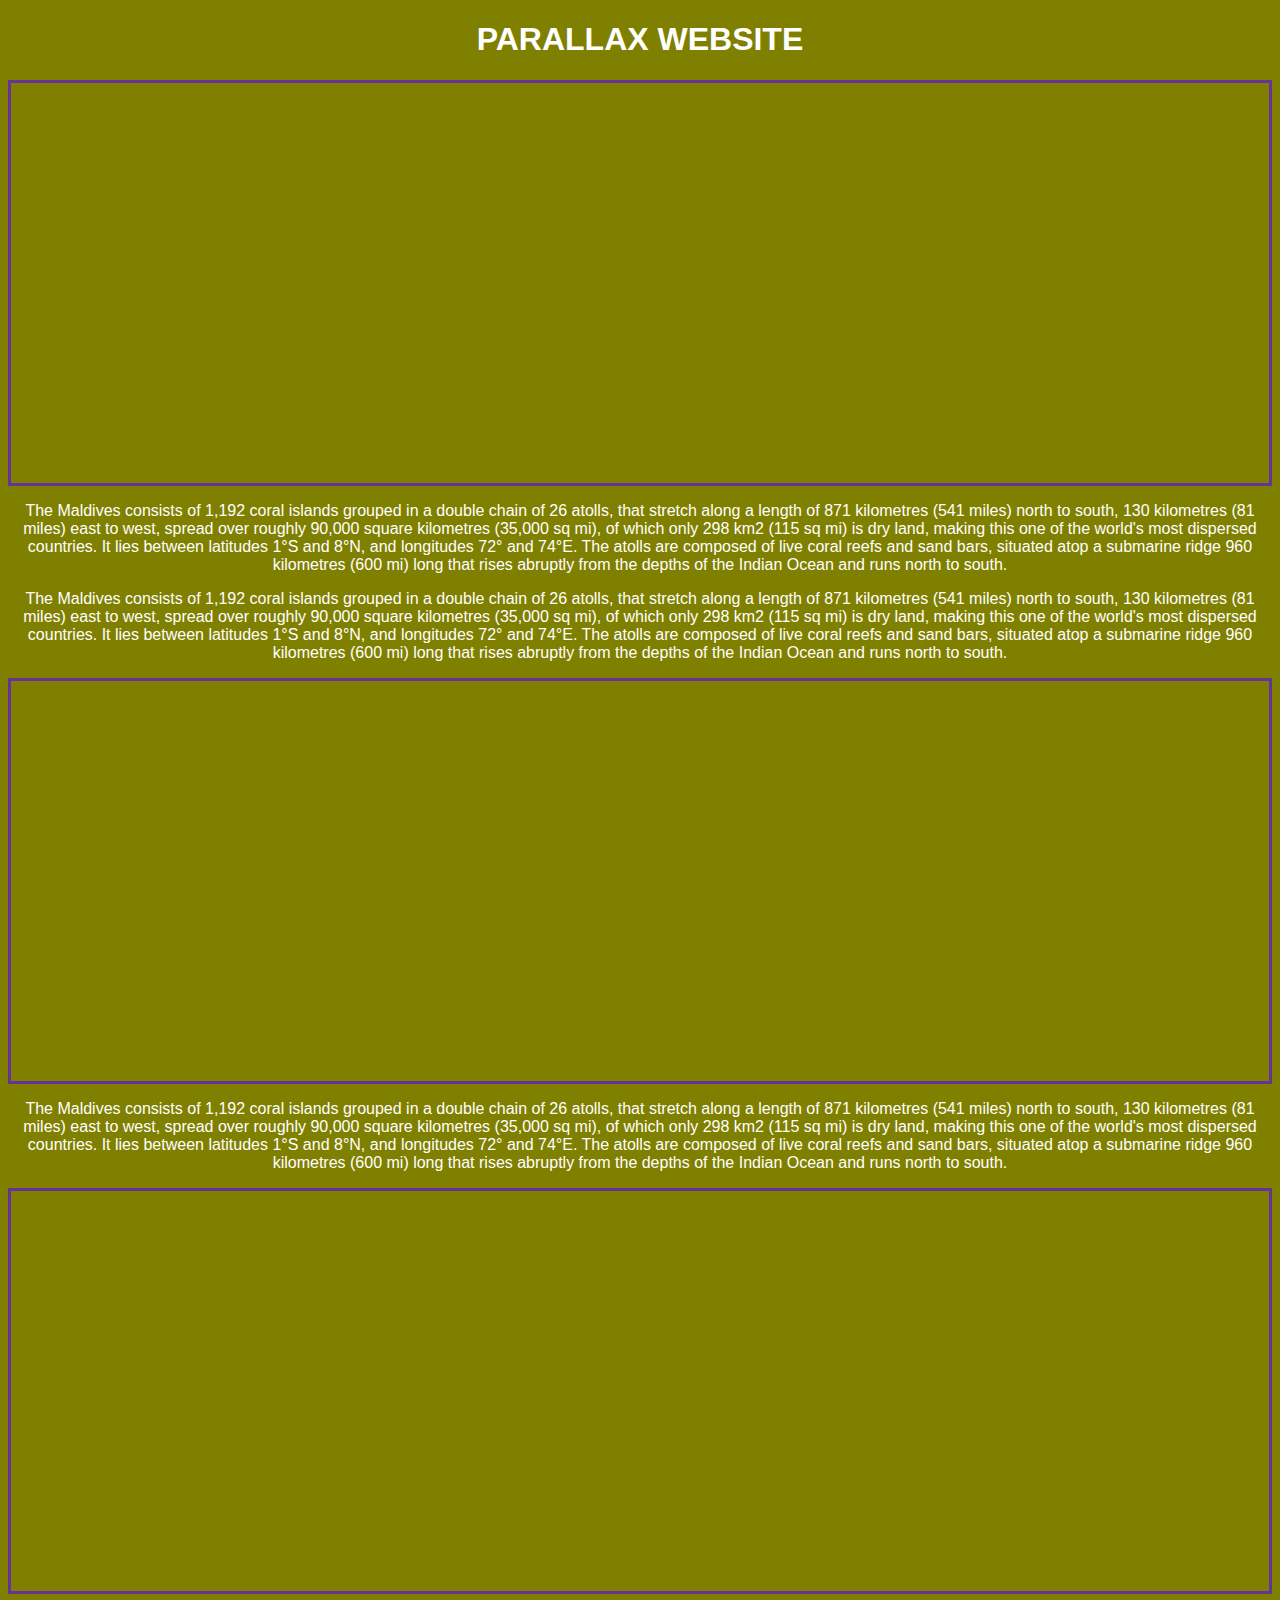
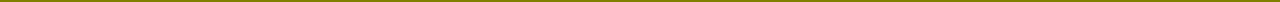
==== parallax.html @ 9041e537 "Add files via upload" ====
<!DOCTYPE html>
    <head lan="en">
        <title>PARALLAX</title>
        <meta charset= "UTF-8"/>
        <meta name="viewport" content= "width=content-width"  initial-scale="1.0"/>
        <link href="https://cdn.jsdelivr.net/npm/bootstrap@5.1.3/dist/css/bootstrap.min.css" rel="stylesheet" integrity="sha384-1BmE4kWBq78iYhFldvKuhfTAU6auU8tT94WrHftjDbrCEXSU1oBoqyl2QvZ6jIW3" crossorigin="anonymous">
        <style>
            body{
                text-align:center;
                background-color:olive;
                color:white;
                font-family:Arial, Helvetica, sans-serif;
            }
            h1{
                text-align:center;
            }
            .demo{
                background-attachment: fixed;
                background-repeat: repeat;
                background-position:center;
                border:3px solid rebeccapurple;
                min-height: 400px;
            }
            .pic{
                background-image: url("https://images.indianexpress.com/2021/01/Pixabay_Maldives-resorts_1200.jpg");
                background-size: 80%;
            }
            .pic1 {
                background-image: url("https://www.teahub.io/photos/full/79-798642_natural-high-quality-pictures-free-download-nature-beautiful.jpg");
                background-size: 50%;
            }
            .pic2 {
                background-image: url("https://i.pinimg.com/originals/a4/96/c2/a496c2b6bc5d7cfe0e0674f6598c38ad.jpg");
                background-size: 80%;
            }
        </style>
    </head>
    <body>
        <div class="container">
            <h1>PARALLAX WEBSITE</h1>
            <div class="demo pic"></div>
            <div>
                <p>
                    The Maldives consists of 1,192 coral islands grouped in a double chain of 26 atolls, that stretch along a length of 871 kilometres (541 miles) north to south, 130 kilometres (81 miles) east to west, 
                    spread over roughly 90,000 square kilometres (35,000 sq mi), of which only 298 km2 (115 sq mi) is dry land, making this one of the world's most dispersed countries. It lies between latitudes 1°S and 8°N,
                    and longitudes 72° and 74°E. The atolls are composed of live coral reefs and sand bars, situated atop a submarine ridge 960 kilometres (600 mi) long that rises abruptly from the depths of the Indian Ocean and runs north to south.
                </p>
            </div>
            <div>
                <p>
                    The Maldives consists of 1,192 coral islands grouped in a double chain of 26 atolls, that stretch along a length of 871 kilometres (541 miles) north to south, 130 kilometres (81 miles) east to west, 
                    spread over roughly 90,000 square kilometres (35,000 sq mi), of which only 298 km2 (115 sq mi) is dry land, making this one of the world's most dispersed countries. It lies between latitudes 1°S and 8°N,
                    and longitudes 72° and 74°E. The atolls are composed of live coral reefs and sand bars, situated atop a submarine ridge 960 kilometres (600 mi) long that rises abruptly from the depths of the Indian Ocean and runs north to south.
                </p>
            </div>
            <div class="demo pic1"></div>
            <div>
                <p>
                    The Maldives consists of 1,192 coral islands grouped in a double chain of 26 atolls, that stretch along a length of 871 kilometres (541 miles) north to south, 130 kilometres (81 miles) east to west, 
                    spread over roughly 90,000 square kilometres (35,000 sq mi), of which only 298 km2 (115 sq mi) is dry land, making this one of the world's most dispersed countries. It lies between latitudes 1°S and 8°N,
                    and longitudes 72° and 74°E. The atolls are composed of live coral reefs and sand bars, situated atop a submarine ridge 960 kilometres (600 mi) long that rises abruptly from the depths of the Indian Ocean and runs north to south.
                </p>
                <div class="demo pic2"></div>
            </div>
        </div>
    </body>
</html>
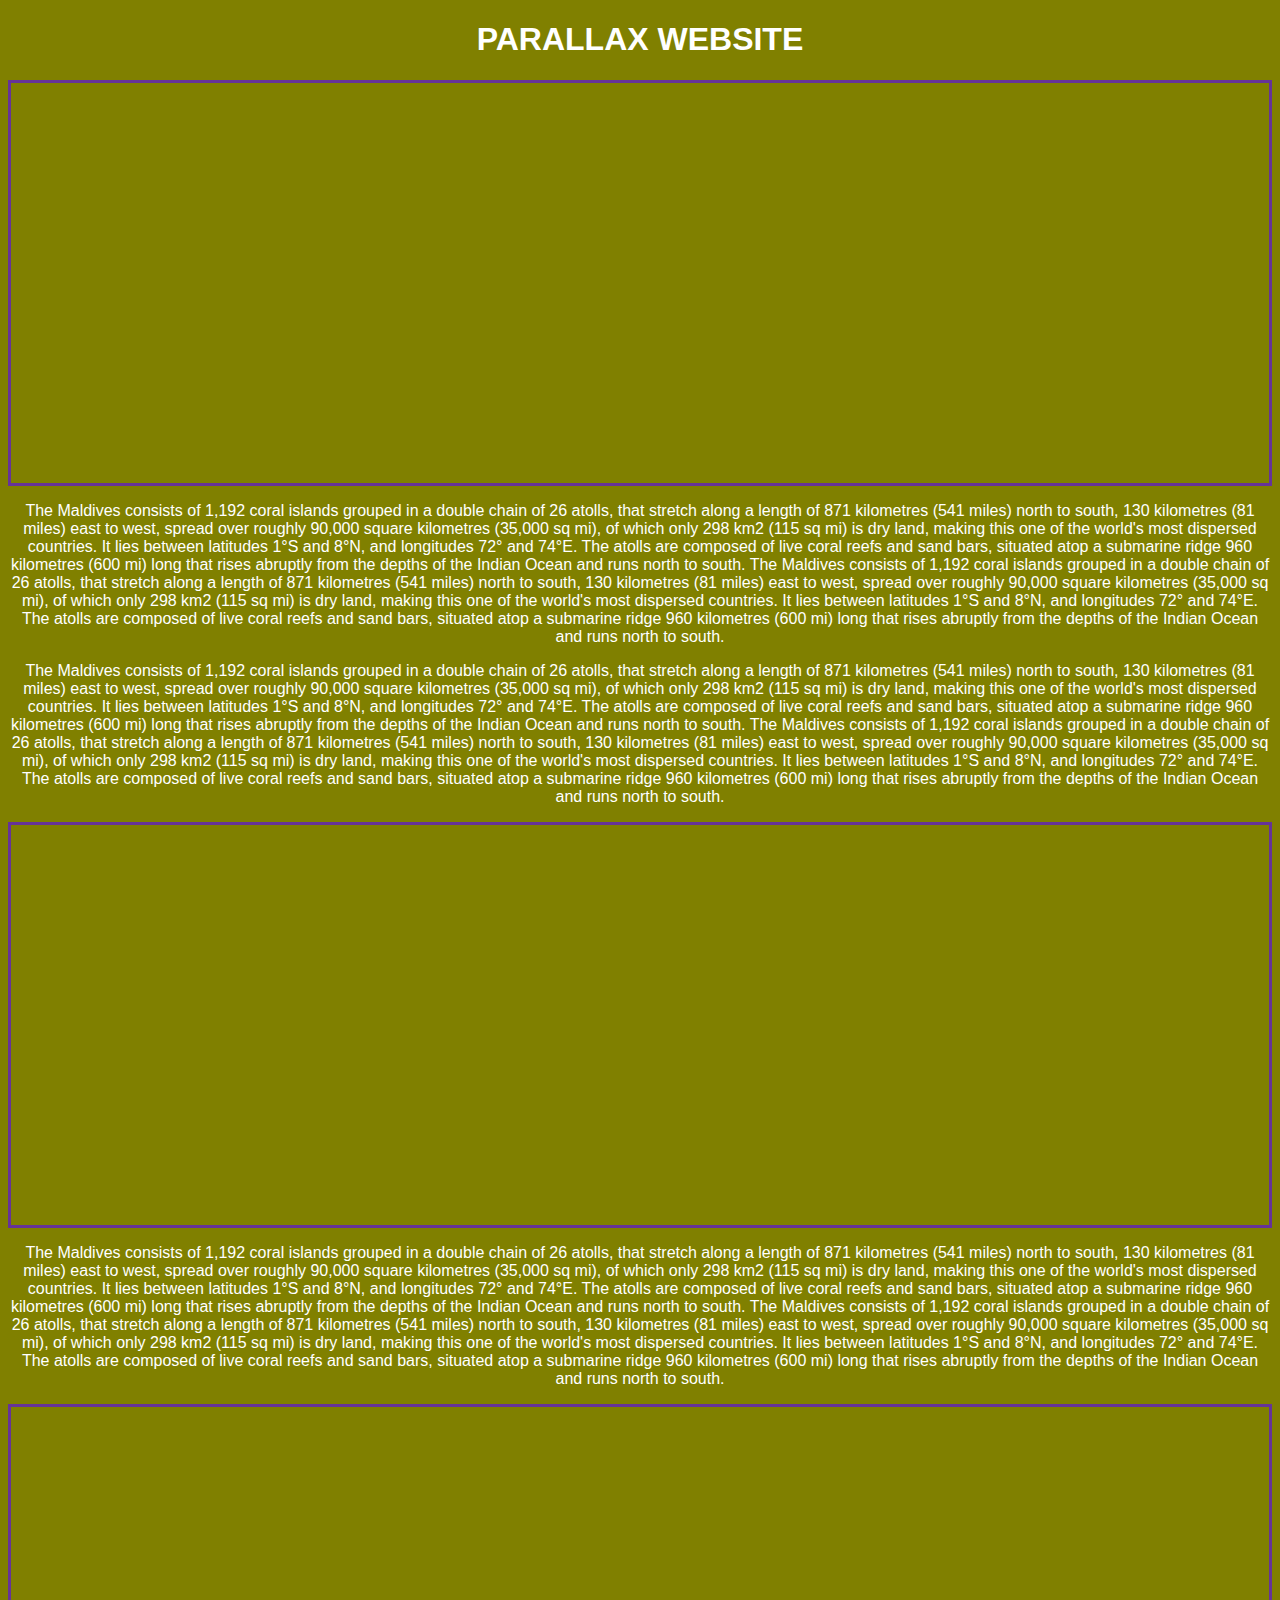
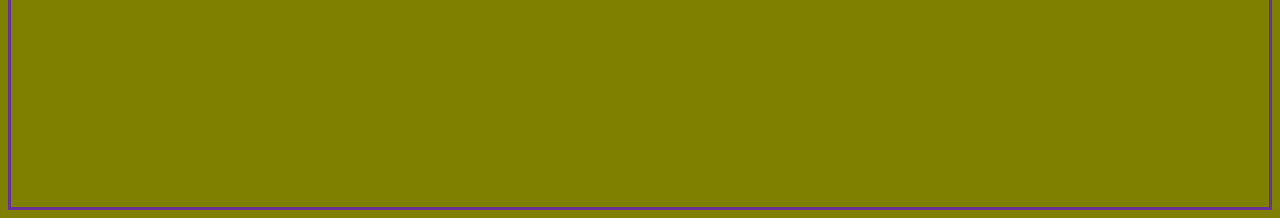
==== commit c924f62d: "Add files via upload" ====
--- a/parallax.html
+++ b/parallax.html
@@ -44,6 +44,7 @@
                     The Maldives consists of 1,192 coral islands grouped in a double chain of 26 atolls, that stretch along a length of 871 kilometres (541 miles) north to south, 130 kilometres (81 miles) east to west, 
                     spread over roughly 90,000 square kilometres (35,000 sq mi), of which only 298 km2 (115 sq mi) is dry land, making this one of the world's most dispersed countries. It lies between latitudes 1°S and 8°N,
                     and longitudes 72° and 74°E. The atolls are composed of live coral reefs and sand bars, situated atop a submarine ridge 960 kilometres (600 mi) long that rises abruptly from the depths of the Indian Ocean and runs north to south.
+                    The Maldives consists of 1,192 coral islands grouped in a double chain of 26 atolls, that stretch along a length of 871 kilometres (541 miles) north to south, 130 kilometres (81 miles) east to west, spread over roughly 90,000 square kilometres (35,000 sq mi), of which only 298 km2 (115 sq mi) is dry land, making this one of the world's most dispersed countries. It lies between latitudes 1°S and 8°N, and longitudes 72° and 74°E. The atolls are composed of live coral reefs and sand bars, situated atop a submarine ridge 960 kilometres (600 mi) long that rises abruptly from the depths of the Indian Ocean and runs north to south.
                 </p>
             </div>
             <div>
@@ -51,6 +52,7 @@
                     The Maldives consists of 1,192 coral islands grouped in a double chain of 26 atolls, that stretch along a length of 871 kilometres (541 miles) north to south, 130 kilometres (81 miles) east to west, 
                     spread over roughly 90,000 square kilometres (35,000 sq mi), of which only 298 km2 (115 sq mi) is dry land, making this one of the world's most dispersed countries. It lies between latitudes 1°S and 8°N,
                     and longitudes 72° and 74°E. The atolls are composed of live coral reefs and sand bars, situated atop a submarine ridge 960 kilometres (600 mi) long that rises abruptly from the depths of the Indian Ocean and runs north to south.
+                    The Maldives consists of 1,192 coral islands grouped in a double chain of 26 atolls, that stretch along a length of 871 kilometres (541 miles) north to south, 130 kilometres (81 miles) east to west, spread over roughly 90,000 square kilometres (35,000 sq mi), of which only 298 km2 (115 sq mi) is dry land, making this one of the world's most dispersed countries. It lies between latitudes 1°S and 8°N, and longitudes 72° and 74°E. The atolls are composed of live coral reefs and sand bars, situated atop a submarine ridge 960 kilometres (600 mi) long that rises abruptly from the depths of the Indian Ocean and runs north to south.
                 </p>
             </div>
             <div class="demo pic1"></div>
@@ -59,6 +61,7 @@
                     The Maldives consists of 1,192 coral islands grouped in a double chain of 26 atolls, that stretch along a length of 871 kilometres (541 miles) north to south, 130 kilometres (81 miles) east to west, 
                     spread over roughly 90,000 square kilometres (35,000 sq mi), of which only 298 km2 (115 sq mi) is dry land, making this one of the world's most dispersed countries. It lies between latitudes 1°S and 8°N,
                     and longitudes 72° and 74°E. The atolls are composed of live coral reefs and sand bars, situated atop a submarine ridge 960 kilometres (600 mi) long that rises abruptly from the depths of the Indian Ocean and runs north to south.
+                    The Maldives consists of 1,192 coral islands grouped in a double chain of 26 atolls, that stretch along a length of 871 kilometres (541 miles) north to south, 130 kilometres (81 miles) east to west, spread over roughly 90,000 square kilometres (35,000 sq mi), of which only 298 km2 (115 sq mi) is dry land, making this one of the world's most dispersed countries. It lies between latitudes 1°S and 8°N, and longitudes 72° and 74°E. The atolls are composed of live coral reefs and sand bars, situated atop a submarine ridge 960 kilometres (600 mi) long that rises abruptly from the depths of the Indian Ocean and runs north to south.
                 </p>
                 <div class="demo pic2"></div>
             </div>
